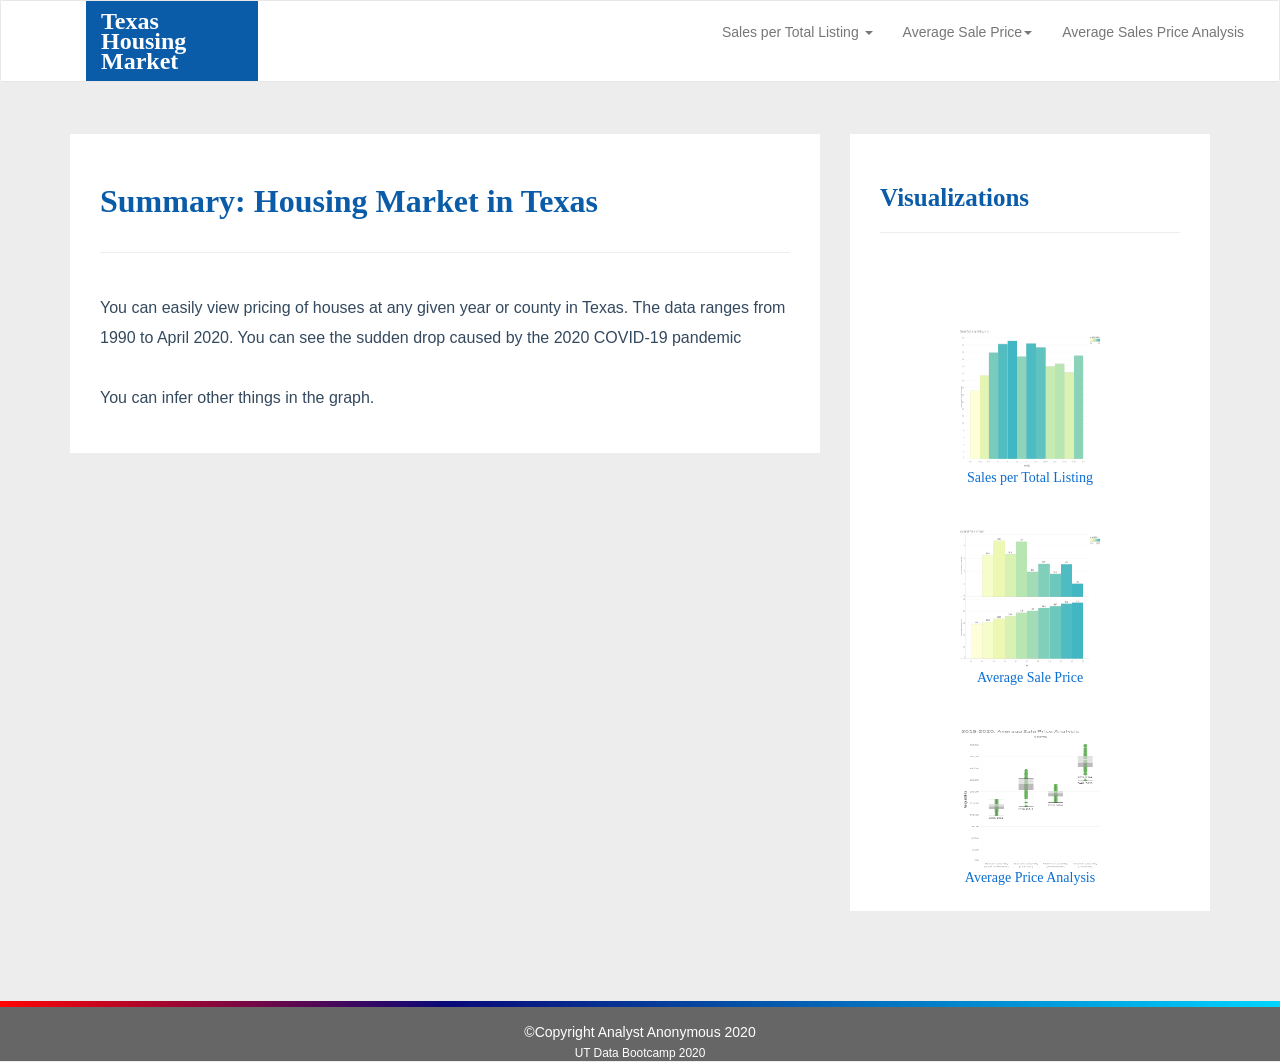
==== index.html @ 490902ab "Reorganized, changed to reflect github.io edits" ====
<!DOCTYPE html>
<html lang="en-us">
  <head>

    <meta charset="UTF-8">
    <meta name="viewport" content="width=device-width, initial-scale=1.0">
    <meta http-equiv="X-UA-Compatible" content="ie=edge">

    <title>Texas Housing Market</title>

    <!-- Boostrap Stylesheet -->
    <link rel="stylesheet" href="bootstrap.min.css" media="screen">

    <!-- Our own CSS stylesheet -->
    <link rel="stylesheet" href="style.css" media="screen">

  </head>

  <body>
    <!-- Start of navbar -->
    <nav class="navbar navbar-default">
      <div class="container-fluid navbar-custom">

        <!-- Brand and toggle get grouped for better mobile display -->
        <div class="row">
          <div class="navbar-header">
            <button type="button" class="navbar-toggle collapsed" data-toggle="collapse" data-target="#bs-example-navbar-collapse-1" aria-expanded="false">
              <span class="sr-only">Toggle Navigation</span>
              <span class="icon-bar"></span>
              <span class="icon-bar"></span>
              <span class="icon-bar"></span>
            </button>
            <div class="col-xs-9 phone-nav">
              <a class="navbar-brand" href="#" id="logo">Texas Housing Market</a>
            </div>
          </div>

          <!-- Collect the nav links, forms, and other content for toggling -->
          <div class="collapse navbar-collapse" id="bs-example-navbar-collapse-1">
            <ul class="nav navbar-nav navbar-right navbar-right-custom">
              <li class="dropdown"> 
                    <a href="sales_listing_month.html" class="dropdown-toggle" data-toggle="dropdown" role="button" aria-haspopup="true" aria-expanded="false">Sales per Total Listing <span class="caret"></span></a>
                    <ul class="dropdown-menu">
                     <li><a href="sales_listing_month.html">Monthly</a></li>
                     <li><a href="sales_listing.html">Yearly</a></li>
                    </ul>
                    <li><a href="sales_listing_month.html" class="dropdown-toggle" data-toggle="dropdown" role="button" aria-haspopup="true" aria-expanded="false">Average Sale Price<span class="caret"></span></a>
                    <ul class="dropdown-menu">
                     <li><a href="avg_sale.html">Monthly</a></li>
                     <li><a href="avg_sale_year.html">Yearly</a></li>
                    </ul>
                <li><a href="avg_analysis.html">Average Sales Price Analysis</a></li>
              </li>
            </ul>
          </div><!-- /.navbar-collapse -->
        </div>
      </div><!-- /.container-fluid -->
    </nav>
    <!-- End of navbar -->

    <!-- Start of container -->
    <div class="container">
      <section class="row">
        <div class="col-md-8">
          <article class="description-content">
            <h1 class="description-header">Summary: Housing Market in Texas</h1>
            <hr class="description-hr"/>
            <div class='tableauPlaceholder' id='viz1591834864087' style='position: relative'><noscript><a href='#'><img alt=' ' src='https:&#47;&#47;public.tableau.com&#47;static&#47;images&#47;9T&#47;9TNTKT24Y&#47;1_rss.png' style='border: none' /></a></noscript><object class='tableauViz'  style='display:none;'><param name='host_url' value='https%3A%2F%2Fpublic.tableau.com%2F' /> <param name='embed_code_version' value='3' /> <param name='path' value='shared&#47;9TNTKT24Y' /> <param name='toolbar' value='yes' /><param name='static_image' value='https:&#47;&#47;public.tableau.com&#47;static&#47;images&#47;9T&#47;9TNTKT24Y&#47;1.png' /> <param name='animate_transition' value='yes' /><param name='display_static_image' value='yes' /><param name='display_spinner' value='yes' /><param name='display_overlay' value='yes' /><param name='display_count' value='yes' /><param name='filter' value='publish=yes' /></object></div>                <script type='text/javascript'>                    var divElement = document.getElementById('viz1591834864087');                    var vizElement = divElement.getElementsByTagName('object')[0];                    if ( divElement.offsetWidth > 800 ) { vizElement.style.minWidth='420px';vizElement.style.maxWidth='650px';vizElement.style.width='100%';vizElement.style.minHeight='587px';vizElement.style.maxHeight='887px';vizElement.style.height=(divElement.offsetWidth*0.75)+'px';} else if ( divElement.offsetWidth > 500 ) { vizElement.style.minWidth='420px';vizElement.style.maxWidth='650px';vizElement.style.width='100%';vizElement.style.minHeight='587px';vizElement.style.maxHeight='887px';vizElement.style.height=(divElement.offsetWidth*0.75)+'px';} else { vizElement.style.width='100%';vizElement.style.height='727px';}                     var scriptElement = document.createElement('script');                    scriptElement.src = 'https://public.tableau.com/javascripts/api/viz_v1.js';                    vizElement.parentNode.insertBefore(scriptElement, vizElement);                </script>
            <p>You can easily view pricing of houses at any given year or county in Texas. The data ranges from 1990 to April 2020. You can see the sudden drop caused by the 2020 COVID-19 pandemic </p>
            <p>You can infer other things in the graph.</p>
        </article>
        </div>
        <div class="col-md-4">

          <!-- Start of Visualizations imageNav Area -->
          <section id="imageNav-area">
            <div class="imageNav-content">
              <h2 class="imageNav-header">Visualizations</h2>
              <hr />
              <div id="images">
                <div class ="imageHeader">Sales per Total Listing</div>
                <a href="sales_listing.html"><img src="web_images/sales_listing.png" alt="Sales per Total Listings" class="imageNav-photo"></a></br>
                <div class ="imageHeader">Average Sale Price</div>
                <a href="avg_sale.html"><img src="web_images/avg_sale.png" alt="Average Sales" class="imageNav-photo"></a></br>
                <div class ="imageHeader">Average Price Analysis</div>
                <a href="avg_analysis.html"><img src="web_images/avg_analysis.png" alt="Average Sales Analysis" class="imageNav-photo"></a></br>
              </div>
            </div>
          </section>
          <!-- End of the Visualizations imageNav Area -->

        </div>
      </section>
    </div>
    <!-- End of container -->
 <!--CONTAINER-->

  <!-- Start of footer -->
  <footer class="footer navbar-fixed-bottom">
    <div class="two-toned-footer-color"></div>
    <p class="text-muted text-muted-footer text-center">
      &copy;Copyright Analyst Anonymous 2020</br>
      <small>UT Data Bootcamp 2020
    </p>
  </footer>
  <!-- End of footer -->
          
    <!-- jQuery CDN -->
    <script type="text/javascript" src="https://code.jquery.com/jquery-2.1.4.min.js"></script>

    <!-- Bootstrap CDN -->
    <script src="https://maxcdn.bootstrapcdn.com/bootstrap/3.3.6/js/bootstrap.min.js"></script>

    <!-- Optional JavaScript -->
    <!-- jQuery first, then Popper.js, then Bootstrap JS -->
    <script src="https://code.jquery.com/jquery-3.2.1.slim.min.js" integrity="sha384-KJ3o2DKtIkvYIK3UENzmM7KCkRr/rE9/Qpg6aAZGJwFDMVNA/GpGFF93hXpG5KkN" crossorigin="anonymous"></script>
    <script src="https://cdnjs.cloudflare.com/ajax/libs/popper.js/1.12.9/umd/popper.min.js" integrity="sha384-ApNbgh9B+Y1QKtv3Rn7W3mgPxhU9K/ScQsAP7hUibX39j7fakFPskvXusvfa0b4Q" crossorigin="anonymous"></script>
    <script src="https://maxcdn.bootstrapcdn.com/bootstrap/4.0.0/js/bootstrap.min.js" integrity="sha384-JZR6Spejh4U02d8jOt6vLEHfe/JQGiRRSQQxSfFWpi1MquVdAyjUar5+76PVCmYl" crossorigin="anonymous"></script>
</body>       

</html>
---- style.css ----
/* ----DEFAULT ELEMENT STYLING START---- */
html {
    /* Positioning */
    position: relative;
  
    /* Box-model */
    min-height: 100%;
  }
  
  body {
    /* Positioning */
    margin-bottom: 150px;
  
    /* Typography */
    font-family: Arial, "Helvetica Neue", Helvetica, sans-serif;
  
    /* Visual */
    background-color: #ededed;
  }
  
  /* Media query for body */
  @media only screen and (max-width: 767px) {
    /* Set background color to white on small screens */
    body {
      /* Visual */
      background-color: #fff;
    }
  }
  
  /* ----DEFAULT ELEMENT STYLING END---- */
  
  /* ----NAV START---- */
  .navbar-custom {
    background-color: #fff;
  }
  
  #logo {
    /* Box-model */
    height: 80px;
    padding-top: 10px;
    padding-bottom: 5px;
  
    /* Positioning */
    margin-left: 70px;
    font-family: Georgia, Times, "Times New Roman", serif;
  
    /* Typography */
    font-size: 24px;
    font-weight: bold;
    color: #fff;
  
    /* Visual */
    background: #0b5ca8;
  }
  
  /* Logo hover state */
  #logo:hover {
    /* Visual */
    opacity: 0.7;
  }
  
  .navbar-right-custom {
    /* Box-model */
    padding-top: 6px;
    padding-right: 20px;
  
    /* Typography */
    font-family: Arial;
    font-weight: lighter;
  }
  
  /* Nav element hover state */
  .navbar-default .navbar-nav > li > a:hover {
    color: #674aaa;
  }
  
  /* Media query for nav */
  @media only screen and (max-width: 767px) {
    .navbar-header {
      background-color: #4aaaa5;
    }
  
    #logo {
      width: 100%;
  
      /* Box-model */
      height: 60px;
      padding-top: 20px;
      padding-bottom: 5px;
  
      /* Positioning */
      margin-left: 0;
      font-family: Georgia, Times, "Times New Roman", serif;
  
      /* Typography */
      font-size: 24px;
      font-weight: bold;
      color: #fff;
  
      /* Visual */
      background: #0b5ca8;
    }
  }
  
  /* -----NAV END---- */
  
  /* ----DESCRIPTION START---- */
  .description-header {
    /* Positioning */
    margin-bottom: 33px;
    font-family: Georgia, Times, "Times New Roman", serif;
  
    /* Typography */
    font-size: 32px;
    font-weight: bold;
    color: #0b5ca8;
  }
  
  .description-content {
    /* Box-model */
    padding: 30px;
  
    /* Positioning */
    margin-top: 32px;
  
    /* Visual */
    background-color: #fff;
  }
  
  .description-content > p {
    /* Box-model */
    padding-top: 20px;
  
    /* Typography */
    font-size: 16px;
    line-height: 30px;
    color: #34495E ;
  }
  
  .description-text {
    padding-bottom: 20px;
  }
  
  #description-image {
    /* Positioning */
    float: left;
  
    /* Box-model */
    width: 200px;
    height: 200px;
    margin-top: 20px;
    margin-right: 20px;
  }
  
  /* Description content media query */
  @media only screen and (max-width: 767px) {
    /* override default class styling for positioning/padding */
  
    .description-content {
      /* Box-model */
      padding: 0;
  
      /* Positioning */
      margin-top: 0;
    }
  }
  
  /* ----DESCRIPTION END---- */
  
  /* ----IMAGE NAV START---- */
  #imageNav-area {
    width: 100%;
  
    /* Box-model */
    padding: 30px 30px 43px;
  
    /* Positioning */
    margin-top: 32px;
  
    /* Visual */
    background-color: #fff;
  }
  
  .imageNav-header {
    /* Positioning */
    margin-bottom: 15px;
    font-family: Georgia, Times, "Times New Roman", serif;
  
    /* Typography */
    font-size: 25px;
    font-weight: bold;
    color: #0b5ca8;
  }
  
  .imageNav-photo {
    width: 140px;
  
    /* Box-model */
    height: 140px;
  }
  
  .imageNav-photo:hover {
    /* Visuals */
    opacity: 0.6;
    border: 2px solid darksalmon;
  }
  
  .imageNav-photo.active {
    /* Visuals */
    border: 2px solid salmon;
  }
  
  #images {
    /* Box-model */
    padding-top: 15px;
  
    /* Typography */
    text-align: center;

  }
/* titles for the vis section graphs */
  .imageHeader{
    position: relative;
    top: 200px;
    width: 300px;
    height: 60px;
    text-align: center;
    font-family: Georgia, Times, "Times New Roman", serif;
    color: #0A6ED3;
    }
  
  /* ----IMAGE NAV END---- */
  
  /*Graphs Button that switch between year and month or county*/
  .graph_button {
    transition-duration: 0.4s;
    padding: 14px 40px;
    cursor: pointer;
    border: 2px solid black; 
  }
  
  .graph_button:hover {
    background: rgb(233,150,122);
    background: radial-gradient(circle, rgba(233,150,122,1) 0%, rgba(255,160,122,1) 50%, rgba(250,128,114,1) 100%);
    color: rgb(145, 14, 64);
  }

  
  /* ----FOOTER START---- */
  .footer {
    /* Positioning */
    position: absolute;
    bottom: 0;
  
    /* Box-model */
    width: 100%;
    height: 60px;
    margin-top: 30px;
  
    /* Visual */
    background-color: #666;
  }
  
  .text-muted-footer {
    /* Positioning */
    margin-top: 15px;
  
    /* Typography */
    color: #fff;
  }
  
  .two-toned-footer-color {
    /* Box-model */
    height: 6px;
    padding-top: 3px;
  
    /* Visual */
    background: rgb(255,5,5);
    background: linear-gradient(90deg, rgba(255,5,5,1) 0%, rgba(9,9,121,1) 35%, rgba(0,212,255,1) 100%);
  }
  
  /* ----FOOTER END---- */
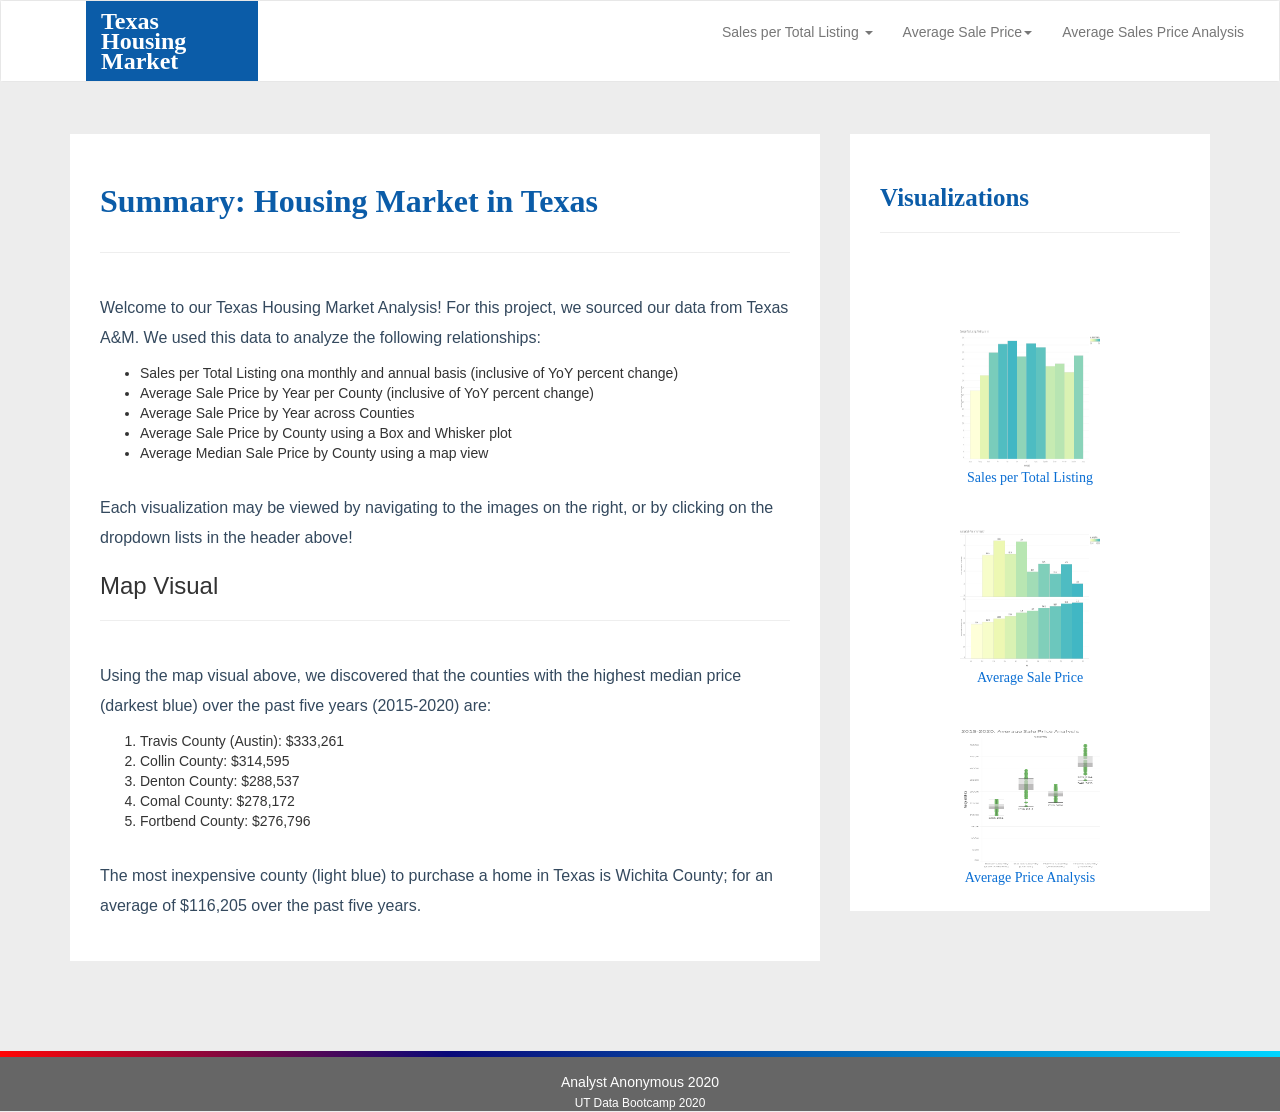
==== commit 22947afe: "Site with descrip. and js button" ====
--- a/index.html
+++ b/index.html
@@ -17,6 +17,7 @@
   </head>
 
   <body>
+    <button onclick="topFunction()" id="myBtn" title="Go to top">Top</button>
     <!-- Start of navbar -->
     <nav class="navbar navbar-default">
       <div class="container-fluid navbar-custom">
@@ -46,7 +47,7 @@
                     </ul>
                     <li><a href="sales_listing_month.html" class="dropdown-toggle" data-toggle="dropdown" role="button" aria-haspopup="true" aria-expanded="false">Average Sale Price<span class="caret"></span></a>
                     <ul class="dropdown-menu">
-                     <li><a href="avg_sale.html">Monthly</a></li>
+                     <li><a href="avg_sale.html">County</a></li>
                      <li><a href="avg_sale_year.html">Yearly</a></li>
                     </ul>
                 <li><a href="avg_analysis.html">Average Sales Price Analysis</a></li>
@@ -65,9 +66,33 @@
           <article class="description-content">
             <h1 class="description-header">Summary: Housing Market in Texas</h1>
             <hr class="description-hr"/>
+            <p>Welcome to our Texas Housing Market Analysis! For this project, we sourced our data from Texas A&M. We used this data to analyze the following relationships:</p>
+            <!-- Bullet point list -->
+            <ul>
+              <li>Sales per Total Listing ona monthly and annual basis (inclusive of YoY percent change)</li>
+              <li>Average Sale Price by Year per County (inclusive of YoY percent change)</li>
+              <li>Average Sale Price by Year across Counties</li>
+              <li>Average Sale Price by County using a Box and Whisker plot</li>
+              <li>Average Median Sale Price by County using a map view</li>
+            </ul>
+            <p>Each visualization may be viewed by navigating to the images on the right, or by clicking on the dropdown lists in the header above!</p>
+
+
+            <h3>Map Visual</h3>
+            <hr class="description-hr"/>
+
             <div class='tableauPlaceholder' id='viz1591834864087' style='position: relative'><noscript><a href='#'><img alt=' ' src='https:&#47;&#47;public.tableau.com&#47;static&#47;images&#47;9T&#47;9TNTKT24Y&#47;1_rss.png' style='border: none' /></a></noscript><object class='tableauViz'  style='display:none;'><param name='host_url' value='https%3A%2F%2Fpublic.tableau.com%2F' /> <param name='embed_code_version' value='3' /> <param name='path' value='shared&#47;9TNTKT24Y' /> <param name='toolbar' value='yes' /><param name='static_image' value='https:&#47;&#47;public.tableau.com&#47;static&#47;images&#47;9T&#47;9TNTKT24Y&#47;1.png' /> <param name='animate_transition' value='yes' /><param name='display_static_image' value='yes' /><param name='display_spinner' value='yes' /><param name='display_overlay' value='yes' /><param name='display_count' value='yes' /><param name='filter' value='publish=yes' /></object></div>                <script type='text/javascript'>                    var divElement = document.getElementById('viz1591834864087');                    var vizElement = divElement.getElementsByTagName('object')[0];                    if ( divElement.offsetWidth > 800 ) { vizElement.style.minWidth='420px';vizElement.style.maxWidth='650px';vizElement.style.width='100%';vizElement.style.minHeight='587px';vizElement.style.maxHeight='887px';vizElement.style.height=(divElement.offsetWidth*0.75)+'px';} else if ( divElement.offsetWidth > 500 ) { vizElement.style.minWidth='420px';vizElement.style.maxWidth='650px';vizElement.style.width='100%';vizElement.style.minHeight='587px';vizElement.style.maxHeight='887px';vizElement.style.height=(divElement.offsetWidth*0.75)+'px';} else { vizElement.style.width='100%';vizElement.style.height='727px';}                     var scriptElement = document.createElement('script');                    scriptElement.src = 'https://public.tableau.com/javascripts/api/viz_v1.js';                    vizElement.parentNode.insertBefore(scriptElement, vizElement);                </script>
-            <p>You can easily view pricing of houses at any given year or county in Texas. The data ranges from 1990 to April 2020. You can see the sudden drop caused by the 2020 COVID-19 pandemic </p>
-            <p>You can infer other things in the graph.</p>
+
+            <p>Using the map visual above, we discovered that the counties with the highest median price (darkest blue) over the past five years (2015-2020) are:</p>
+             <!-- Bullet point list -->
+             <ol>
+              <li>Travis County (Austin): $333,261</li>
+              <li>Collin County: $314,595</li>
+              <li>Denton County: $288,537</li>
+              <li>Comal County: $278,172</li>
+              <li>Fortbend County: $276,796</li>
+            </ol>
+            <p>The most inexpensive county (light blue) to purchase a home in Texas is Wichita County; for an average of $116,205 over the past five years.</p>
         </article>
         </div>
         <div class="col-md-4">
@@ -99,7 +124,7 @@
   <footer class="footer navbar-fixed-bottom">
     <div class="two-toned-footer-color"></div>
     <p class="text-muted text-muted-footer text-center">
-      &copy;Copyright Analyst Anonymous 2020</br>
+      Analyst Anonymous 2020</br>
       <small>UT Data Bootcamp 2020
     </p>
   </footer>
@@ -116,7 +141,10 @@
     <script src="https://code.jquery.com/jquery-3.2.1.slim.min.js" integrity="sha384-KJ3o2DKtIkvYIK3UENzmM7KCkRr/rE9/Qpg6aAZGJwFDMVNA/GpGFF93hXpG5KkN" crossorigin="anonymous"></script>
     <script src="https://cdnjs.cloudflare.com/ajax/libs/popper.js/1.12.9/umd/popper.min.js" integrity="sha384-ApNbgh9B+Y1QKtv3Rn7W3mgPxhU9K/ScQsAP7hUibX39j7fakFPskvXusvfa0b4Q" crossorigin="anonymous"></script>
     <script src="https://maxcdn.bootstrapcdn.com/bootstrap/4.0.0/js/bootstrap.min.js" integrity="sha384-JZR6Spejh4U02d8jOt6vLEHfe/JQGiRRSQQxSfFWpi1MquVdAyjUar5+76PVCmYl" crossorigin="anonymous"></script>
-</body>       
+    
+    <!-- Our JavaScript -->
+    <script type="text/javascript" src="logic.js"></script>
+  </body>       
 
 </html>
 
--- a/style.css
+++ b/style.css
@@ -280,4 +280,25 @@
   }
   
   /* ----FOOTER END---- */
+
+
+  #myBtn {
+    display: none; /* Hidden by default */
+    position: fixed; /* Fixed/sticky position */
+    bottom: 80px; /* Place the button at the bottom of the page */
+    right: 30px; /* Place the button 30px from the right */
+    z-index: 99; /* Make sure it does not overlap */
+    border: none; /* Remove borders */
+    outline: none; /* Remove outline */
+    background-color: #7575a3; /* Set a background color */
+    color: white; /* Text color */
+    cursor: pointer; /* Add a mouse pointer on hover */
+    padding: 15px; /* Some padding */
+    border-radius: 10px; /* Rounded corners */
+    font-size: 18px; /* Increase font size */
+  }
+  
+  #myBtn:hover {
+    background-color: #555; /* Add a dark-grey background on hover */
+  }
   
